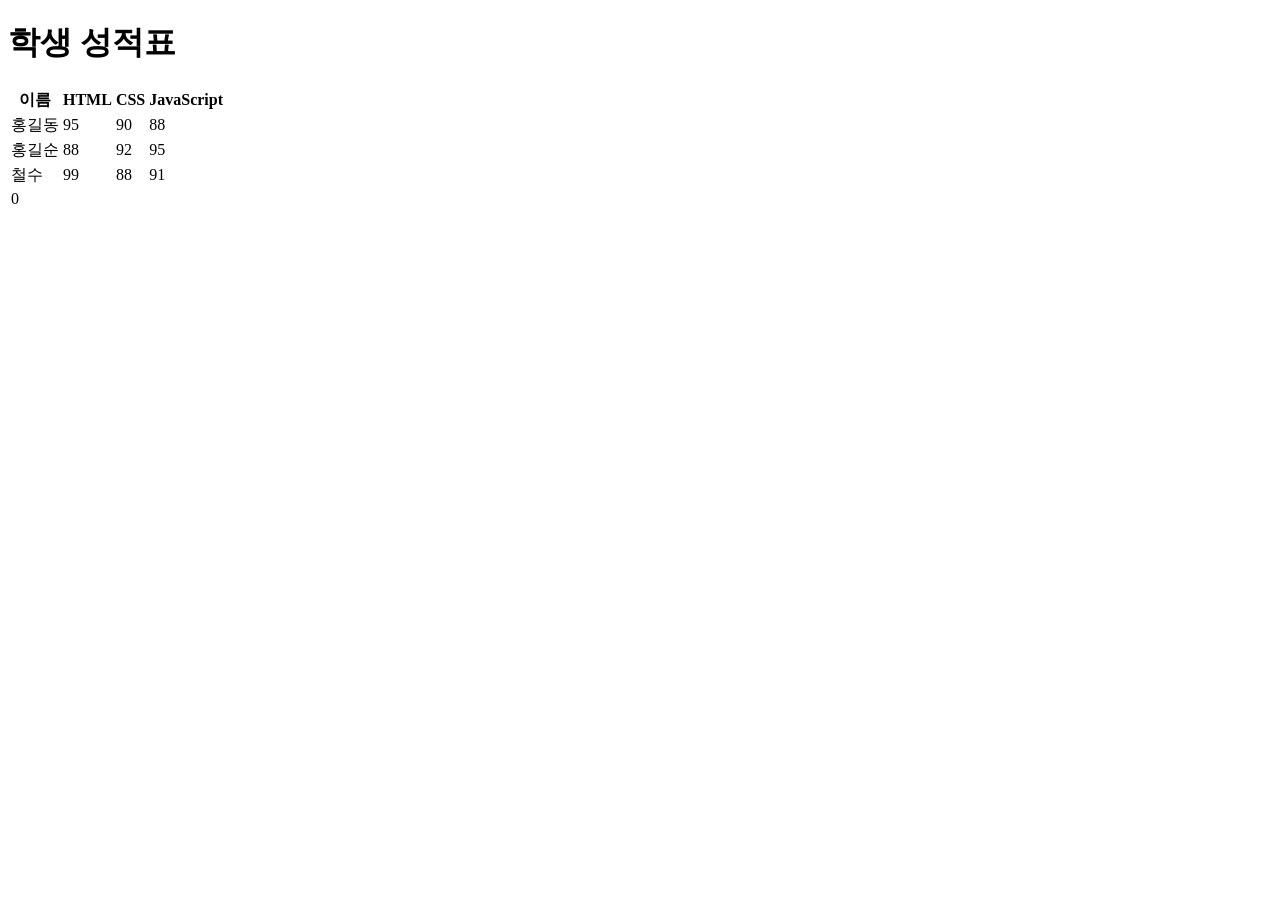
==== practice3.html @ b2ef2ace "실습" ====
<!DOCTYPE html>
<html lang="en">
<head>
    <meta charset="UTF-8">
    <meta name="viewport" content="width=device-width, initial-scale=1.0">
    <title>Document</title>
</head>
<body>
    <h1>학생 성적표</h1>
    <table>
        <thead>
            <tr>
                <th>이름</th>
                <th>HTML</th>
                <th>CSS</th>
                <th>JavaScript</th>
            </tr>
        </thead>

        <tbody>
            <tr>
                <td>홍길동</td>
                <td>95</td>
                <td>90</td>
                <td>88</td>
            </tr>
            <tr>
                <td>홍길순</td>
                <td>88</td>
                <td>92</td>
                <td>95</td>
            </tr>
            <tr>
                <td>철수</td>
                <td>99</td>
                <td>88</td>
                <td>91</td>
            </tr>
            <tr>
                <td>0</td>
            </tr>
        </tbody>
    </table>
</body>
</html>
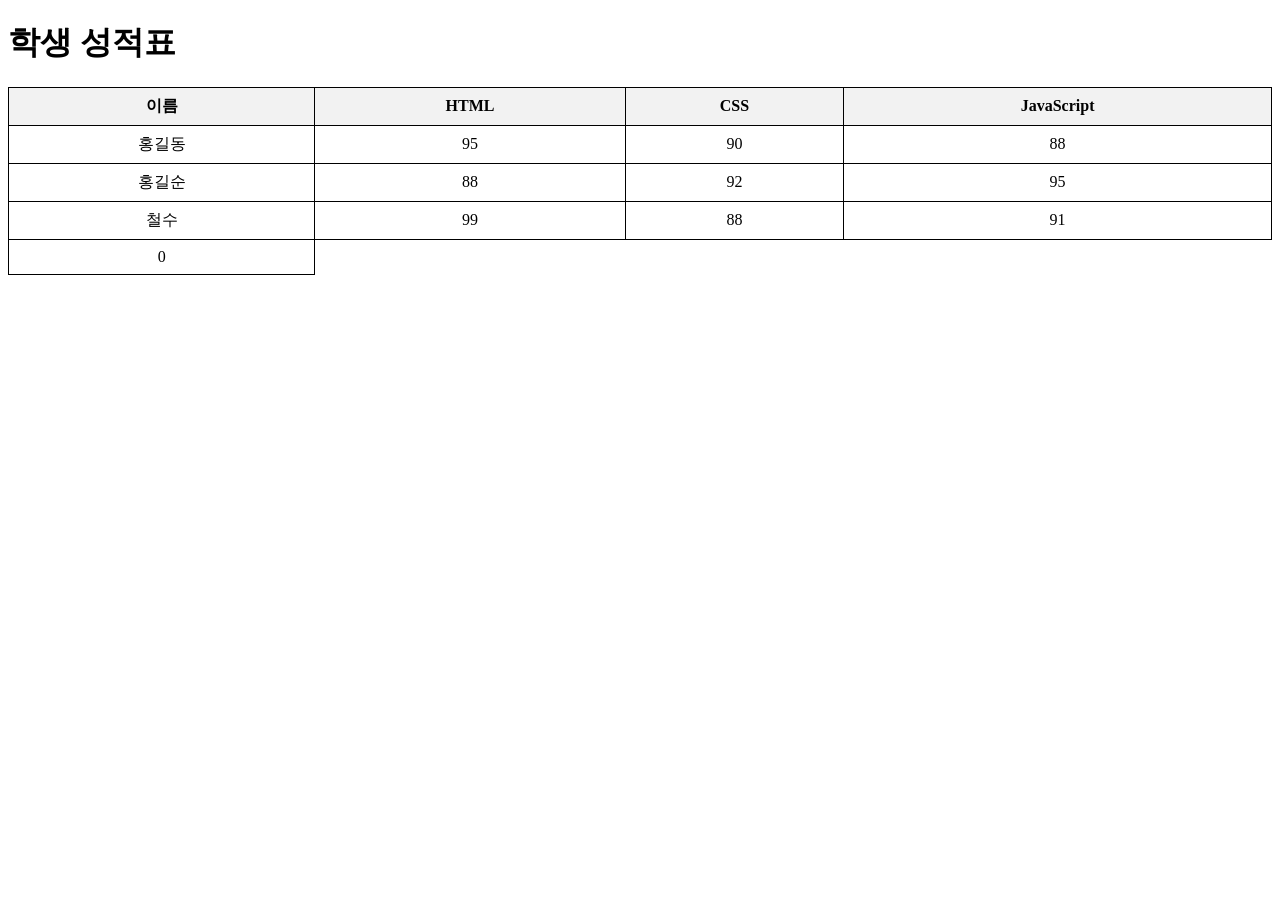
==== commit e0687e8f: "practice3.html" ====
--- a/practice3.html
+++ b/practice3.html
@@ -4,6 +4,23 @@
     <meta charset="UTF-8">
     <meta name="viewport" content="width=device-width, initial-scale=1.0">
     <title>Document</title>
+
+    <style>
+        table {
+            border-collapse: collapse;
+            width: 100%;
+        }
+
+        th, td {
+            border: 1px solid black;
+            padding: 8px;
+            text-align: center;
+        }
+
+        th {
+            background-color: #f2f2f2;
+        }
+    </style>
 </head>
 <body>
     <h1>학생 성적표</h1>
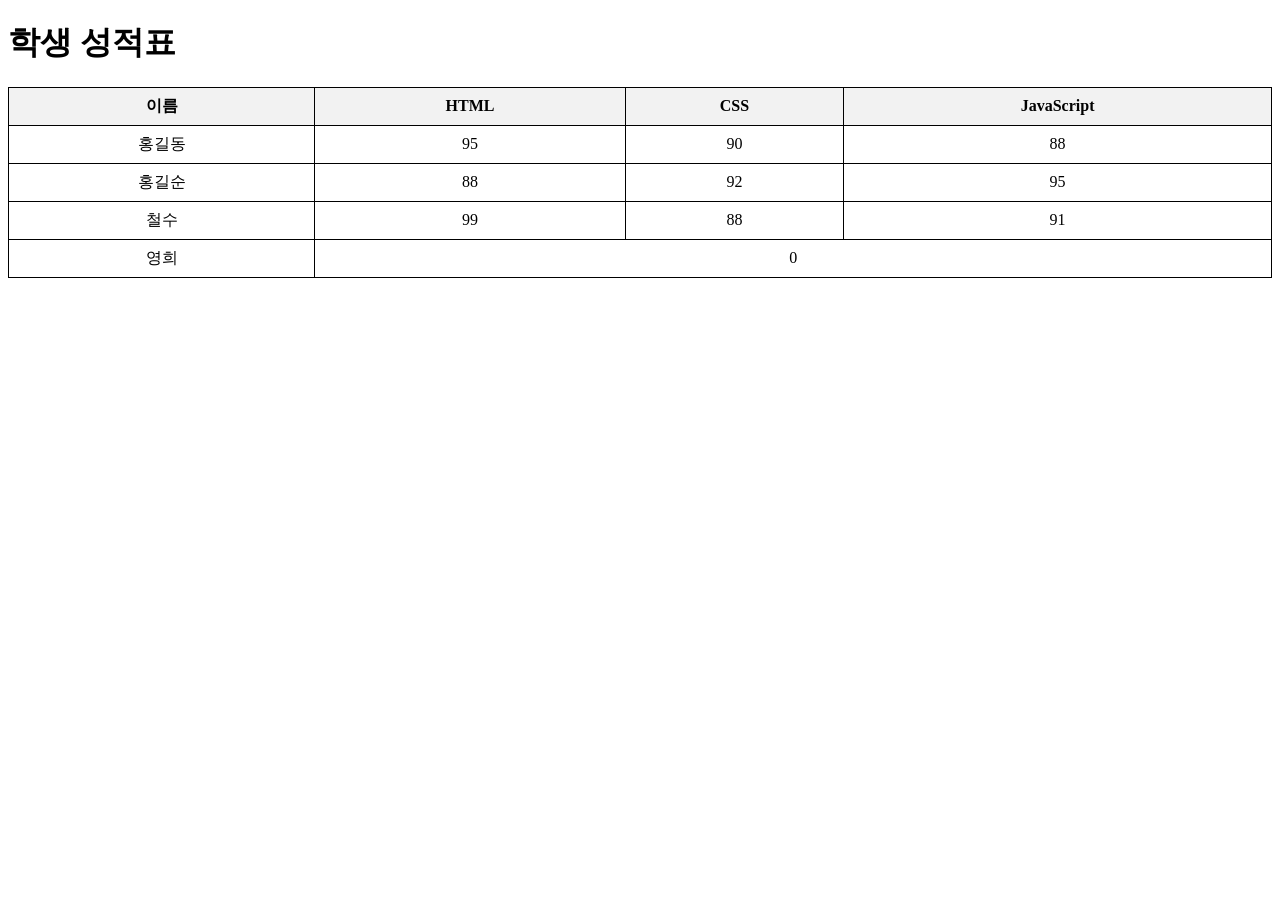
==== commit 49c466e0: "0715실습" ====
--- a/practice3.html
+++ b/practice3.html
@@ -54,7 +54,8 @@
                 <td>91</td>
             </tr>
             <tr>
-                <td>0</td>
+                <td>영희</td>
+                <td colspan="3">0</td>
             </tr>
         </tbody>
     </table>
